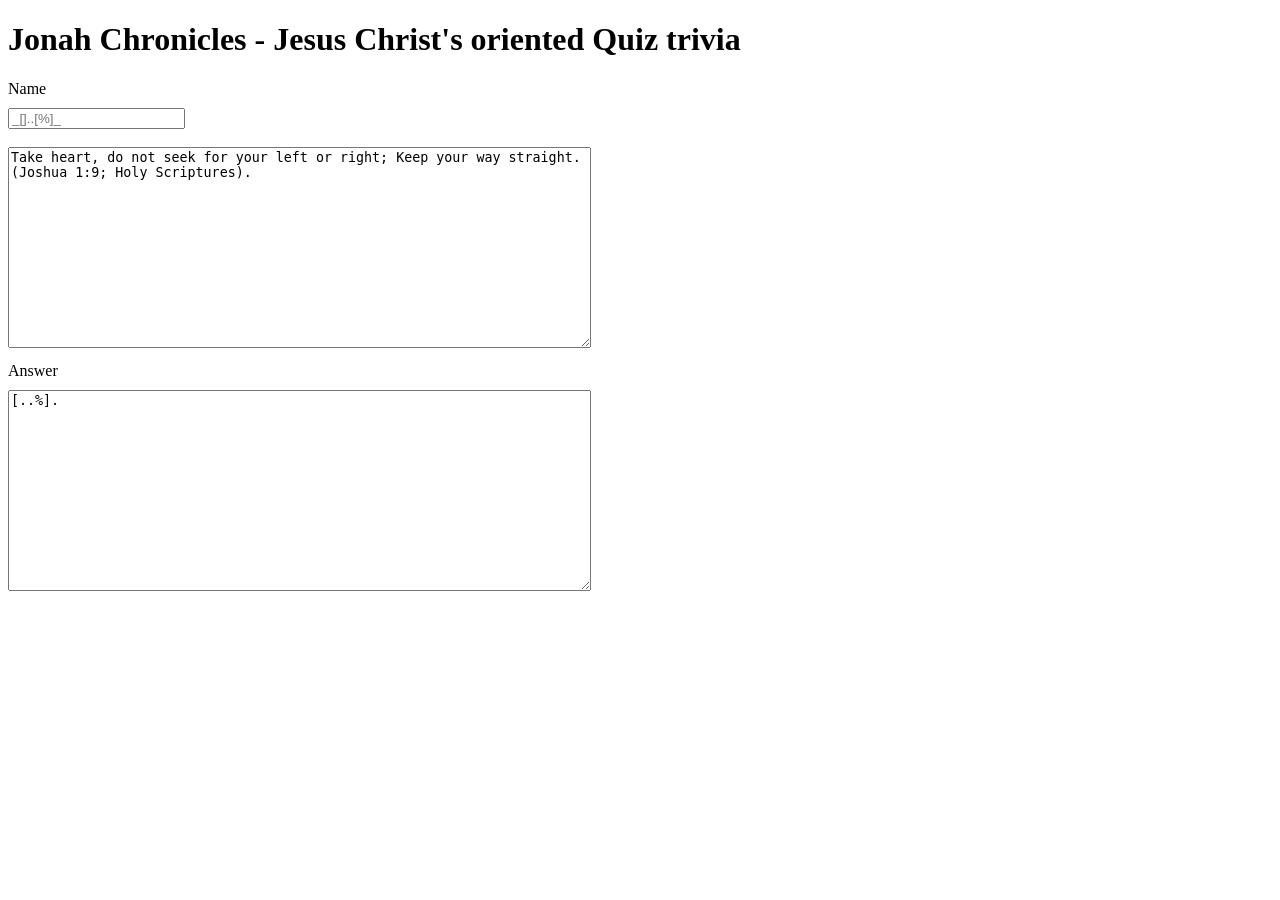
==== index.html @ 196ac66c "[U] Update on code - missing just making some tests" ====
<!DOCTYPE html>
<html lang="en">
<head>
    <meta charset="UTF-8">
    <meta name="viewport" content="width=device-width, initial-scale=1.0">
    <title>Jonah Cronicles - project with Jesus Christ of Nazareth</title>
    <style type="text/css">
        #question_answer {
            margin-top: 10px;
            display: block;
        }

        #question_input {
            margin-top: 10px;
            display: block;
        }
    </style>
</head>
<body>
    
    <head>
        <h1>Jonah Chronicles - Jesus Christ's oriented Quiz trivia</h1>
    </head>
    <main>
        <label for="question">Name
            <input type="text" name="question_#_" id="question_input" placeholder="_[]..[%]_">
            <!-- The question should contain the verse with the possible answer -->
        </label>
        <br/>
        <label for="verse">
            <textarea name="verse_in_to_the_question" id="qinq_verse" cols="70" rows="13">Take heart, do not seek for your left or right; Keep your way straight. (Joshua 1:9; Holy Scriptures).
            </textarea>
        </label>
        <label for="question" id="question_answer">Answer
            <textarea name="verse_in_to_the_question" id="question_answer" cols="70" rows="13">[..%].
            </textarea>
            <!-- The question should contain the verse with the possible answer -->
        </label>
    </main>

    <script type="text/javascript">
        var question_answer = document.getElementById("question_answer")
        var qinq_verse = document.getElmentById("qinq_verse");

        function generate_verse (question) {

            if (question.qinq_verse.value == "") { 
                question.qinq_verse.value = `Psalm 34:17`;
            } else {
                qinq_verse.value += `
                    ,
                `; // The secuence may continue..
            }

            
        };

        // -> Is necessary to call the function here
        generate_verse();
    </script>
</body>
</html>
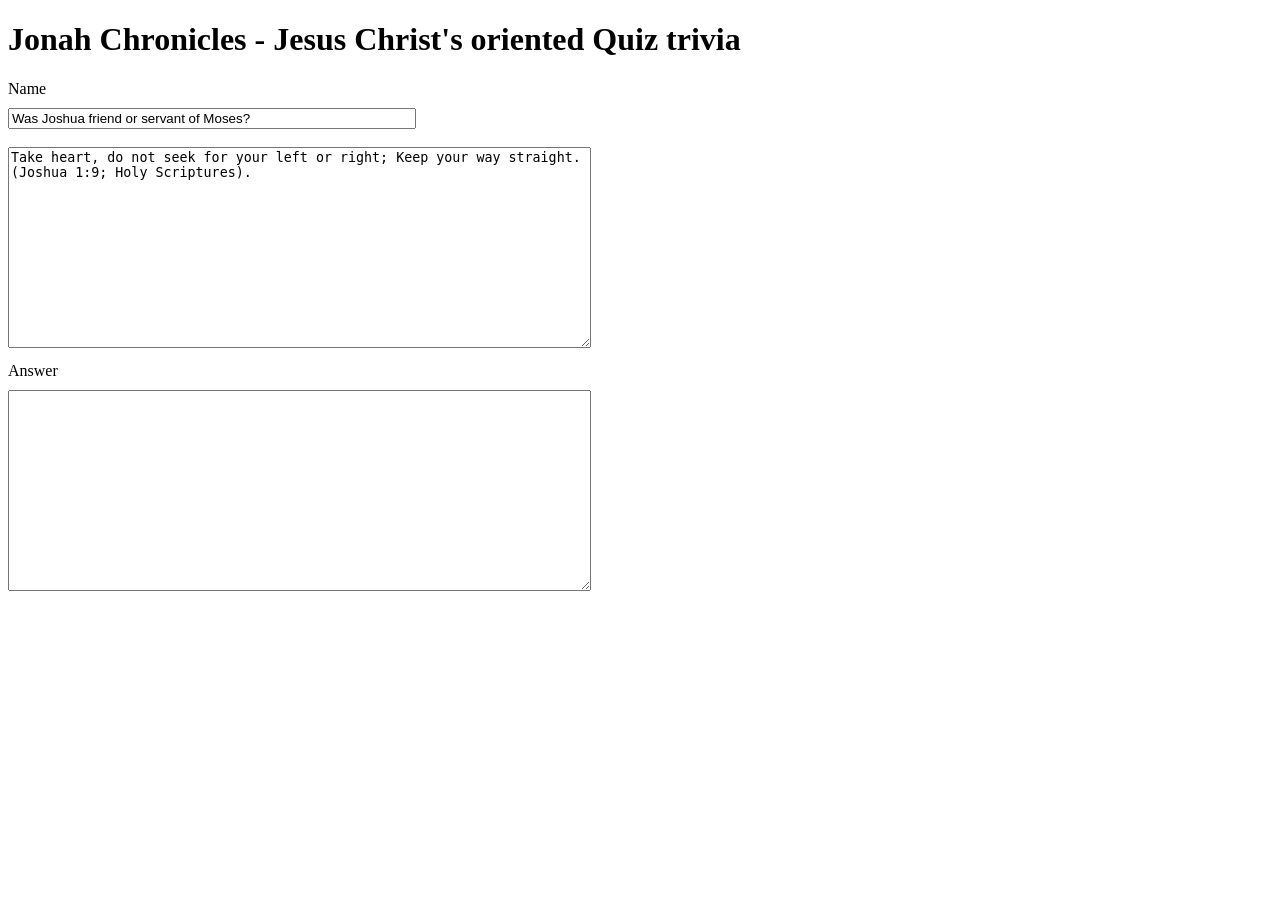
==== commit 3d6f5f0b: "[U] Thou shall not miuse the name of Jesus Christ of Nazareth - TEST of the Working 1st UPDATE." ====
--- a/index.html
+++ b/index.html
@@ -14,6 +14,9 @@
             margin-top: 10px;
             display: block;
         }
+        #question_input {
+            width: 400px;
+        }
     </style>
 </head>
 <body>
@@ -23,7 +26,7 @@
     </head>
     <main>
         <label for="question">Name
-            <input type="text" name="question_#_" id="question_input" placeholder="_[]..[%]_">
+            <input type="text" name="question_#_" id="question_input" value="Was Joshua friend or servant of Moses?">
             <!-- The question should contain the verse with the possible answer -->
         </label>
         <br/>
@@ -32,9 +35,10 @@
             </textarea>
         </label>
         <label for="question" id="question_answer">Answer
-            <textarea name="verse_in_to_the_question" id="question_answer" cols="70" rows="13">[..%].
+            <textarea name="verse_in_to_the_question" id="question_answer" cols="70" rows="13">
             </textarea>
             <!-- The question should contain the verse with the possible answer -->
+             <!-- Thank you because you listen to us Jesus Christ of Nazareth ... PsD: "reynald manuel rodriguez ramirez"-->
         </label>
     </main>
 
@@ -49,7 +53,7 @@
             } else {
                 qinq_verse.value += `
                     ,
-                `; // The secuence may continue..
+                `; // The secuence may continue.. [https://www.hearthymn.com/encouraging-bible-verses.html?gad_source=1&gad_campaignid=22975785016&gbraid=0AAAAADG2MaQQGZI31Eyi3Xd2qIOdU7coc&gclid=Cj0KCQiAy6vMBhDCARIsAK8rOgmh6q4YFyXF751-g3GFITxKeiQPlKLbJCUpbxhCN2z7V1CWz5RHlCcaAkVxEALw_wcB]
             }
 
             
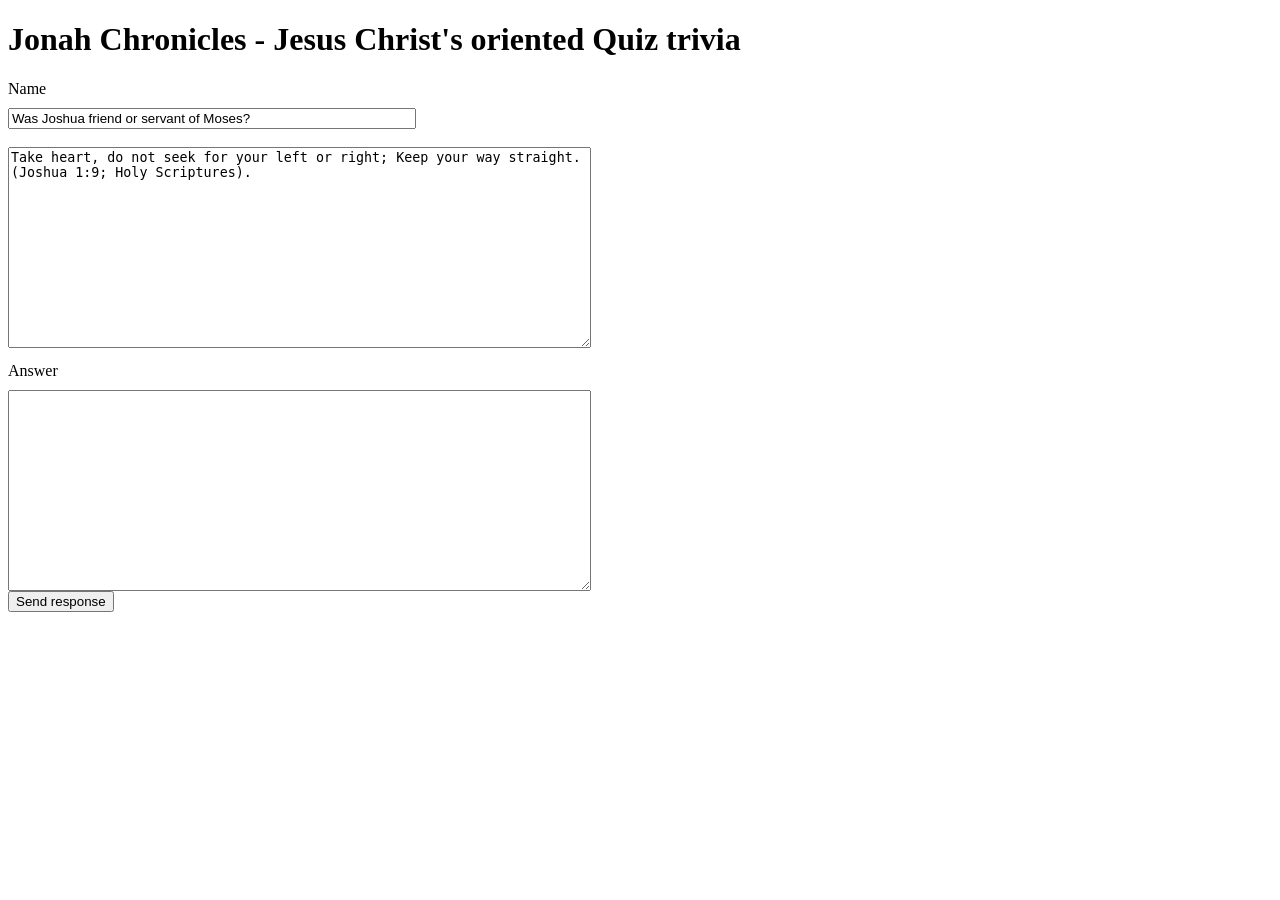
==== commit c75f78a8: "[U] I don't deserve to be threated to be CUT the toungle - Jesus of Nazareth: Get THY behind US Sata" ====
--- a/index.html
+++ b/index.html
@@ -40,6 +40,7 @@
             <!-- The question should contain the verse with the possible answer -->
              <!-- Thank you because you listen to us Jesus Christ of Nazareth ... PsD: "reynald manuel rodriguez ramirez"-->
         </label>
+        <input type="submit" name="sent_form" value="Send response"/>
     </main>
 
     <script type="text/javascript">
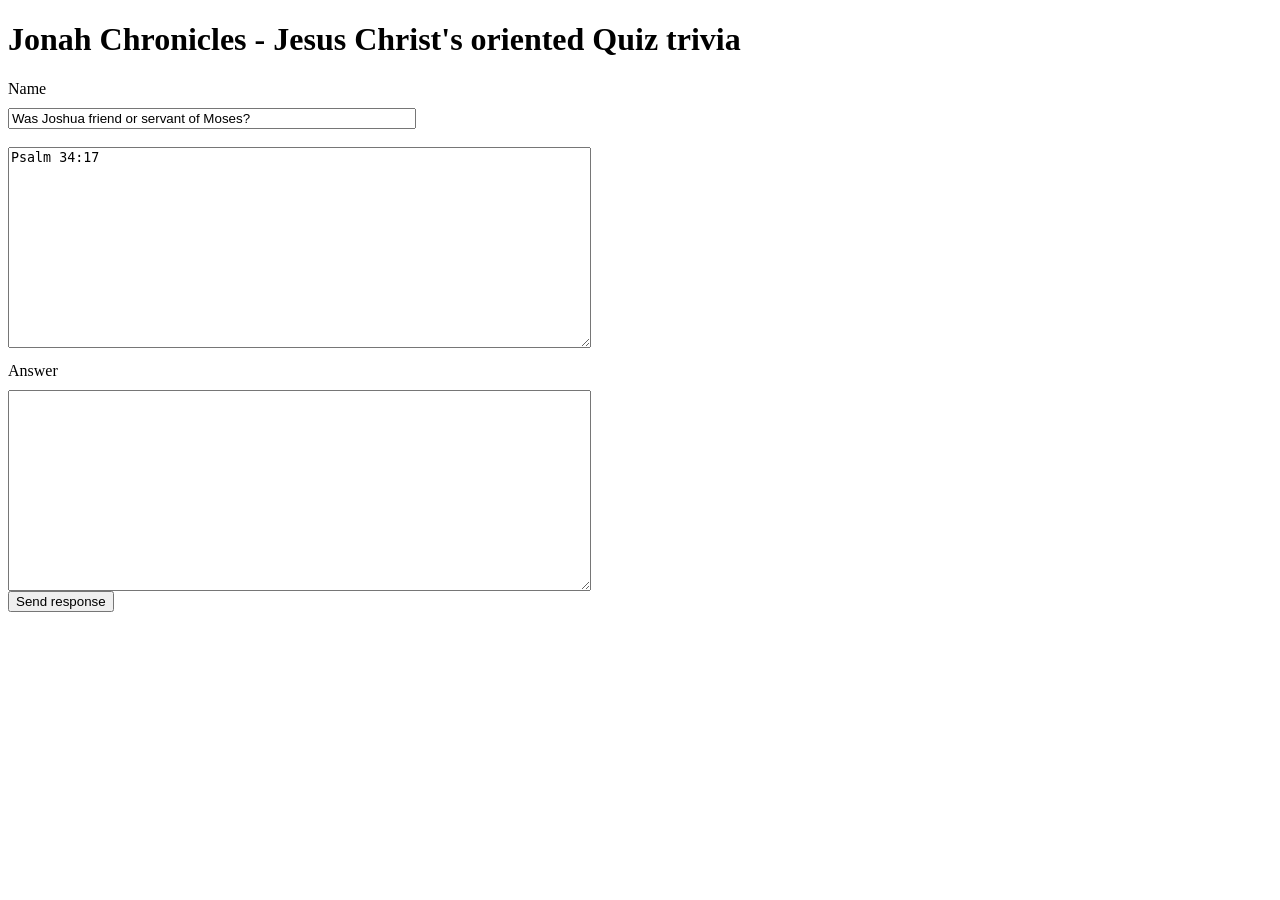
==== commit 58b535c9: "[U] Function to generate verses working. - Do not condemn, and you also wont be condemn" ====
--- a/index.html
+++ b/index.html
@@ -45,12 +45,12 @@
 
     <script type="text/javascript">
         var question_answer = document.getElementById("question_answer")
-        var qinq_verse = document.getElmentById("qinq_verse");
+        var qinq_verse = document.getElementById("qinq_verse");
 
         function generate_verse (question) {
 
-            if (question.qinq_verse.value == "") { 
-                question.qinq_verse.value = `Psalm 34:17`;
+            if (question == "") { 
+                qinq_verse.value = `Psalm 34:17`;
             } else {
                 qinq_verse.value += `
                     ,
@@ -61,7 +61,7 @@
         };
 
         // -> Is necessary to call the function here
-        generate_verse();
+        generate_verse("");
     </script>
 </body>
 </html>
